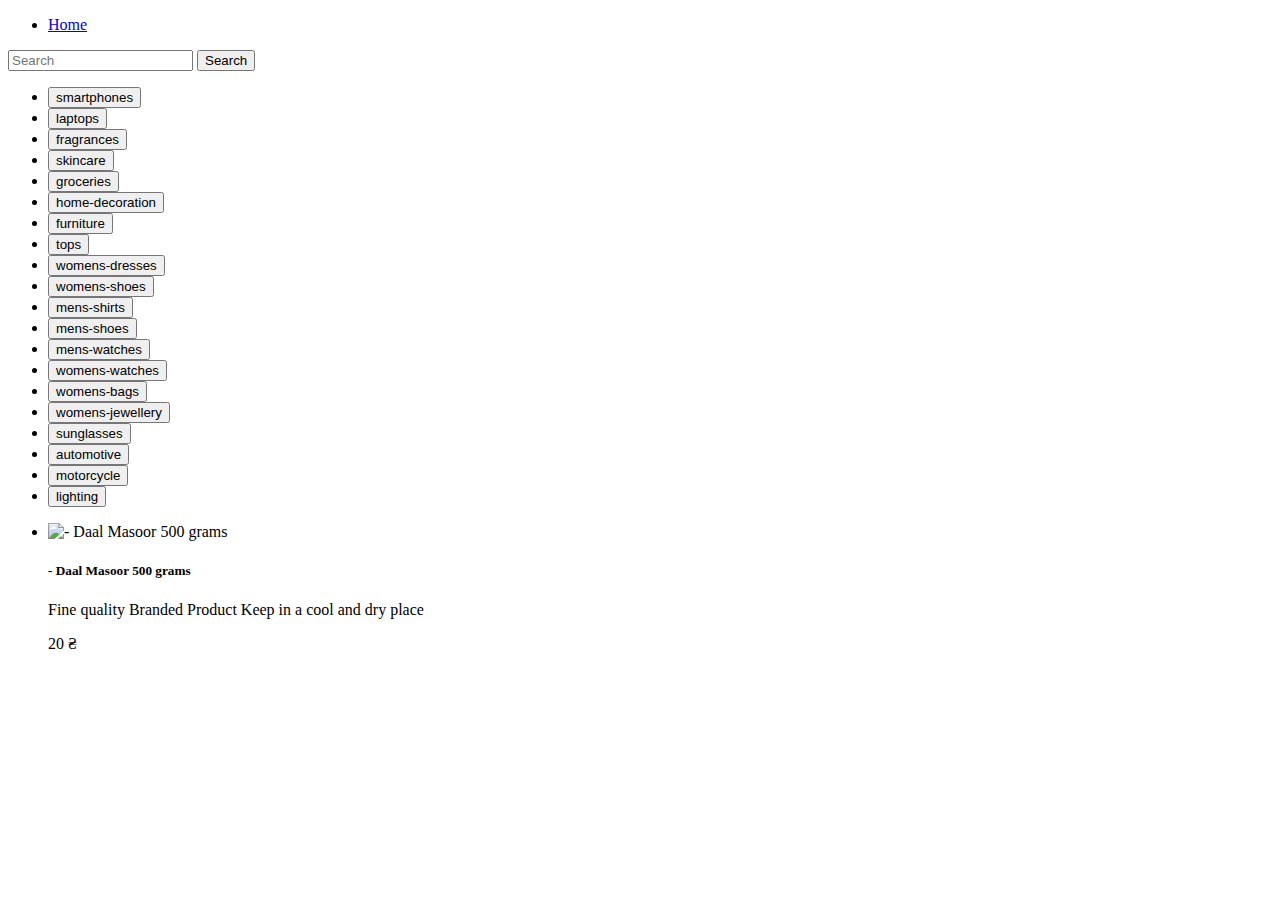
==== src/pages/index.html @ 51529cbd "start" ====
<!DOCTYPE html>
<html lang="en">

<head>
  <meta charset="UTF-8" />
  <meta http-equiv="X-UA-Compatible" content="IE=edge" />
  <meta name="viewport" content="width=device-width, initial-scale=1.0" />
  <title>Document</title>
</head>

<body>
  <div class="container">
    <nav class="navbar navbar-expand-lg navbar-light bg-light">
      <div class="container-fluid">
        <div class="collapse navbar-collapse" id="navbarSupportedContent">
          <ul class="navbar-nav me-auto mb-2 mb-lg-0">
            <li class="nav-item">
              <a class="nav-link active" href="/index.html">Home</a>
            </li>
          </ul>
          <form class="d-flex js-form">
            <input class="form-control me-2" name="search" type="search" placeholder="Search" aria-label="Search" />
            <button class="btn btn-outline-success" type="submit">
              Search
            </button>
          </form>
        </div>
      </div>
    </nav>
  </div>
  <main>
    <div class="container">
      <div class="row">
        <ul class="d-flex js-list-btn list-btn">
          <li class="item-btn">
            <button type="button" class="btn btn-outline-primary" data-cat="smartphones">
              smartphones
            </button>
          </li>
          <li class="item-btn">
            <button type="button" class="btn btn-outline-primary" data-cat="laptops">
              laptops
            </button>
          </li>
          <li class="item-btn">
            <button type="button" class="btn btn-outline-primary" data-cat="fragrances">
              fragrances
            </button>
          </li>
          <li class="item-btn">
            <button type="button" class="btn btn-outline-primary" data-cat="skincare">
              skincare
            </button>
          </li>
          <li class="item-btn">
            <button type="button" class="btn btn-outline-primary" data-cat="groceries">
              groceries
            </button>
          </li>
          <li class="item-btn">
            <button type="button" class="btn btn-outline-primary" data-cat="home-decoration">
              home-decoration
            </button>
          </li>
          <li class="item-btn">
            <button type="button" class="btn btn-outline-primary" data-cat="furniture">
              furniture
            </button>
          </li>
          <li class="item-btn">
            <button type="button" class="btn btn-outline-primary" data-cat="tops">
              tops
            </button>
          </li>
          <li class="item-btn">
            <button type="button" class="btn btn-outline-primary" data-cat="womens-dresses">
              womens-dresses
            </button>
          </li>
          <li class="item-btn">
            <button type="button" class="btn btn-outline-primary" data-cat="womens-shoes">
              womens-shoes
            </button>
          </li>
          <li class="item-btn">
            <button type="button" class="btn btn-outline-primary" data-cat="mens-shirts">
              mens-shirts
            </button>
          </li>
          <li class="item-btn">
            <button type="button" class="btn btn-outline-primary" data-cat="mens-shoes">
              mens-shoes
            </button>
          </li>
          <li class="item-btn">
            <button type="button" class="btn btn-outline-primary" data-cat="mens-watches">
              mens-watches
            </button>
          </li>
          <li class="item-btn">
            <button type="button" class="btn btn-outline-primary" data-cat="womens-watches">
              womens-watches
            </button>
          </li>
          <li class="item-btn">
            <button type="button" class="btn btn-outline-primary" data-cat="womens-bags">
              womens-bags
            </button>
          </li>
          <li class="item-btn">
            <button type="button" class="btn btn-outline-primary" data-cat="womens-jewellery">
              womens-jewellery
            </button>
          </li>
          <li class="item-btn">
            <button type="button" class="btn btn-outline-primary" data-cat="sunglasses">
              sunglasses
            </button>
          </li>
          <li class="item-btn">
            <button type="button" class="btn btn-outline-primary" data-cat="automotive">
              automotive
            </button>
          </li>
          <li class="item-btn">
            <button type="button" class="btn btn-outline-primary" data-cat="motorcycle">
              motorcycle
            </button>
          </li>
          <li class="item-btn">
            <button type="button" class="btn btn-outline-primary" data-cat="lighting">
              lighting
            </button>
          </li>
        </ul>
      </div>

      <div class="row">
        <ul class="d-flex js-list-card list-card">

          <li class="card" data-id="2">
            <img src="https://i.dummyjson.com/data/products/21/thumbnail.png" class="card-img-top"
              alt="- Daal Masoor 500 grams" height="180" width="200">
            <div class="card-body">
              <h5 class="card-title">- Daal Masoor 500 grams</h5>
              <p class="card-text">
                Fine quality Branded Product Keep in a cool and dry place
              </p>
              <div class="tile__price tile__price_color_red ng-star-inserted">
                <span class="tile__price-value"> 20 </span><span class="tile__price-currency">₴</span>
              </div>
            </div>
          </li>

        </ul>
      </div>
    </div>
  </main>
  <div class="alert-box js-alert-box"></div>
</body>

</html>
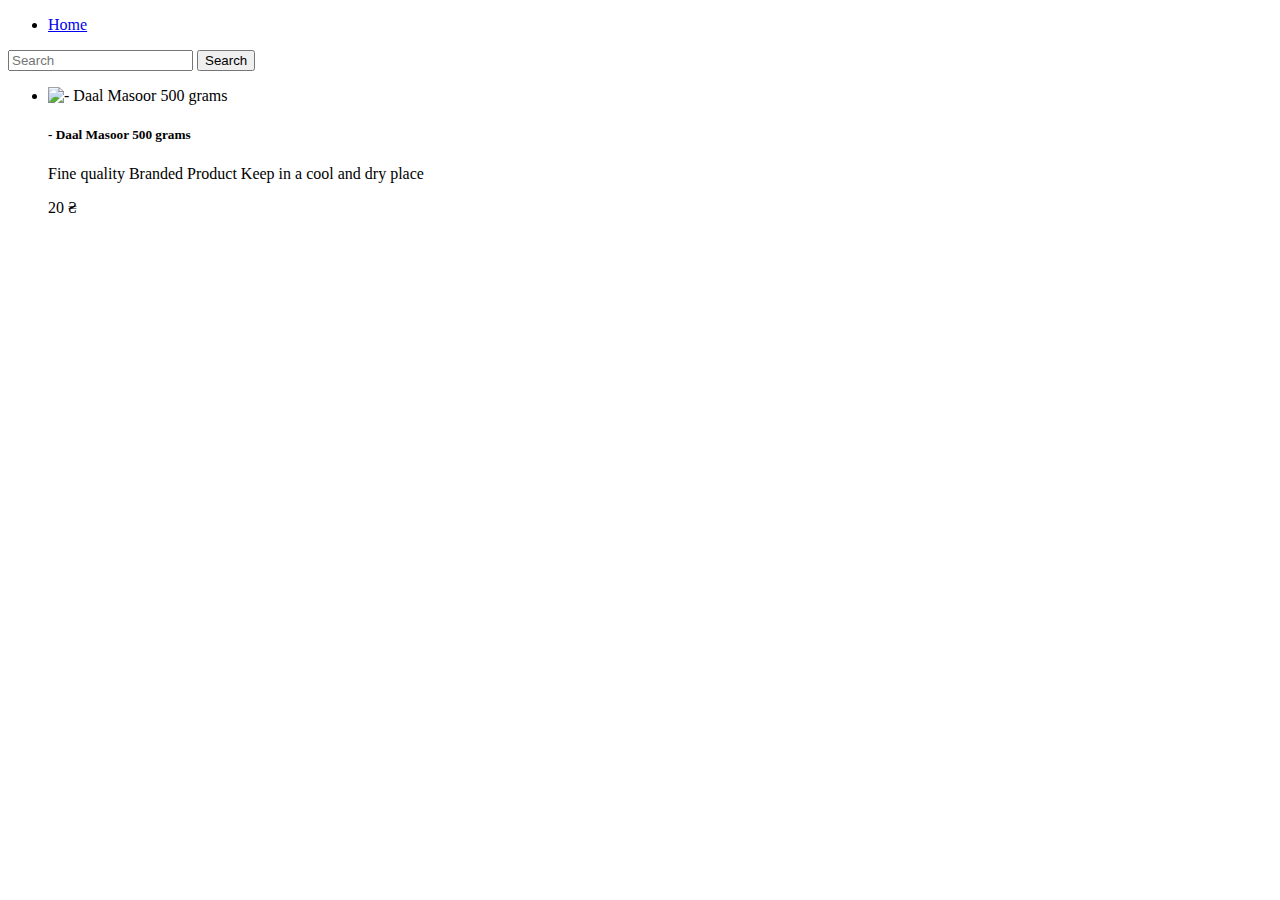
==== commit 5fef2a35: "add fetch and templates button" ====
--- a/src/pages/index.html
+++ b/src/pages/index.html
@@ -1,38 +1,43 @@
 <!DOCTYPE html>
 <html lang="en">
+  <head>
+    <meta charset="UTF-8" />
+    <meta http-equiv="X-UA-Compatible" content="IE=edge" />
+    <meta name="viewport" content="width=device-width, initial-scale=1.0" />
+    <title>Document</title>
+  </head>
 
-<head>
-  <meta charset="UTF-8" />
-  <meta http-equiv="X-UA-Compatible" content="IE=edge" />
-  <meta name="viewport" content="width=device-width, initial-scale=1.0" />
-  <title>Document</title>
-</head>
-
-<body>
-  <div class="container">
-    <nav class="navbar navbar-expand-lg navbar-light bg-light">
-      <div class="container-fluid">
-        <div class="collapse navbar-collapse" id="navbarSupportedContent">
-          <ul class="navbar-nav me-auto mb-2 mb-lg-0">
-            <li class="nav-item">
-              <a class="nav-link active" href="/index.html">Home</a>
-            </li>
-          </ul>
-          <form class="d-flex js-form">
-            <input class="form-control me-2" name="search" type="search" placeholder="Search" aria-label="Search" />
-            <button class="btn btn-outline-success" type="submit">
-              Search
-            </button>
-          </form>
+  <body>
+    <div class="container">
+      <nav class="navbar navbar-expand-lg navbar-light bg-light">
+        <div class="container-fluid">
+          <div class="collapse navbar-collapse" id="navbarSupportedContent">
+            <ul class="navbar-nav me-auto mb-2 mb-lg-0">
+              <li class="nav-item">
+                <a class="nav-link active" href="/index.html">Home</a>
+              </li>
+            </ul>
+            <form class="d-flex js-form">
+              <input
+                class="form-control me-2"
+                name="search"
+                type="search"
+                placeholder="Search"
+                aria-label="Search"
+              />
+              <button class="btn btn-outline-success" type="submit">
+                Search
+              </button>
+            </form>
+          </div>
         </div>
-      </div>
-    </nav>
-  </div>
-  <main>
-    <div class="container">
-      <div class="row">
-        <ul class="d-flex js-list-btn list-btn">
-          <li class="item-btn">
+      </nav>
+    </div>
+    <main>
+      <div class="container">
+        <div class="row">
+          <ul class="d-flex js-list-btn list-btn">
+            <!-- <li class="item-btn">
             <button type="button" class="btn btn-outline-primary" data-cat="smartphones">
               smartphones
             </button>
@@ -131,32 +136,35 @@
             <button type="button" class="btn btn-outline-primary" data-cat="lighting">
               lighting
             </button>
-          </li>
-        </ul>
+          </li> -->
+          </ul>
+        </div>
+
+        <div class="row">
+          <ul class="d-flex js-list-card list-card">
+            <li class="card" data-id="2">
+              <img
+                src="https://i.dummyjson.com/data/products/21/thumbnail.png"
+                class="card-img-top"
+                alt="- Daal Masoor 500 grams"
+                height="180"
+                width="200"
+              />
+              <div class="card-body">
+                <h5 class="card-title">- Daal Masoor 500 grams</h5>
+                <p class="card-text">
+                  Fine quality Branded Product Keep in a cool and dry place
+                </p>
+                <div class="tile__price tile__price_color_red ng-star-inserted">
+                  <span class="tile__price-value"> 20 </span
+                  ><span class="tile__price-currency">₴</span>
+                </div>
+              </div>
+            </li>
+          </ul>
+        </div>
       </div>
-
-      <div class="row">
-        <ul class="d-flex js-list-card list-card">
-
-          <li class="card" data-id="2">
-            <img src="https://i.dummyjson.com/data/products/21/thumbnail.png" class="card-img-top"
-              alt="- Daal Masoor 500 grams" height="180" width="200">
-            <div class="card-body">
-              <h5 class="card-title">- Daal Masoor 500 grams</h5>
-              <p class="card-text">
-                Fine quality Branded Product Keep in a cool and dry place
-              </p>
-              <div class="tile__price tile__price_color_red ng-star-inserted">
-                <span class="tile__price-value"> 20 </span><span class="tile__price-currency">₴</span>
-              </div>
-            </div>
-          </li>
-
-        </ul>
-      </div>
-    </div>
-  </main>
-  <div class="alert-box js-alert-box"></div>
-</body>
-
-</html>+    </main>
+    <div class="alert-box js-alert-box"></div>
+  </body>
+</html>
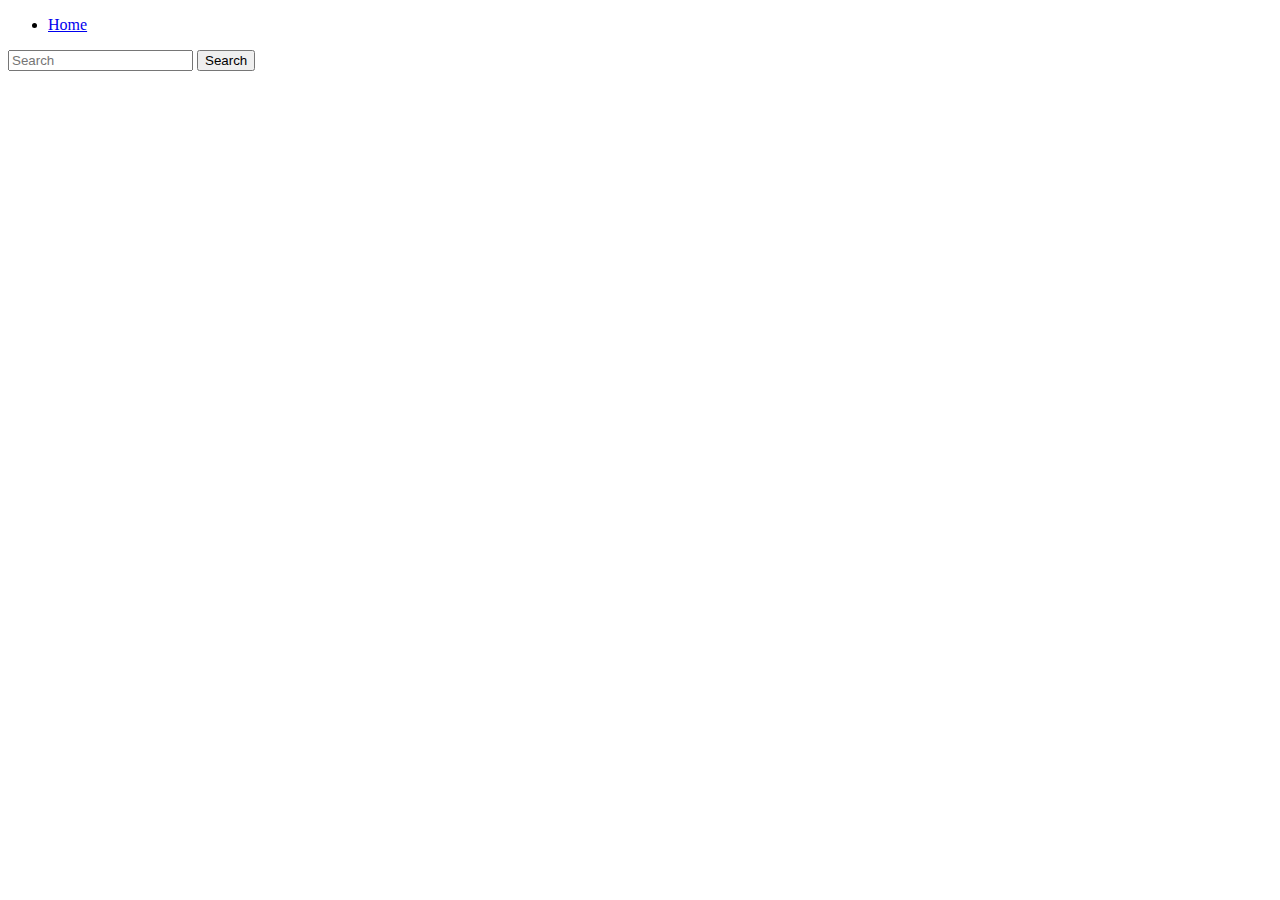
==== commit 29010125: "add cards" ====
--- a/src/pages/index.html
+++ b/src/pages/index.html
@@ -142,7 +142,7 @@
 
         <div class="row">
           <ul class="d-flex js-list-card list-card">
-            <li class="card" data-id="2">
+            <!-- <li class="card" data-id="2">
               <img
                 src="https://i.dummyjson.com/data/products/21/thumbnail.png"
                 class="card-img-top"
@@ -160,7 +160,7 @@
                   ><span class="tile__price-currency">₴</span>
                 </div>
               </div>
-            </li>
+            </li> -->
           </ul>
         </div>
       </div>
